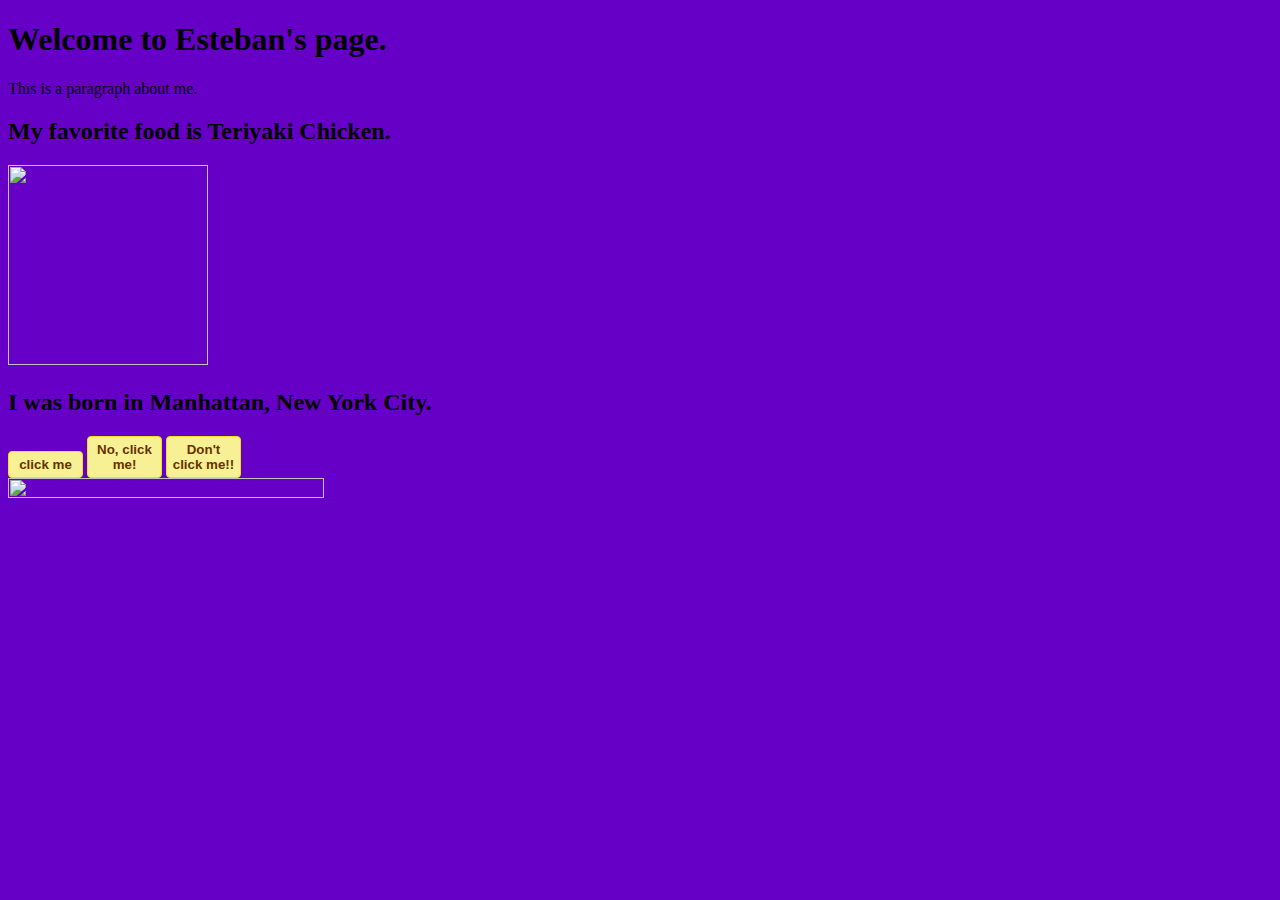
==== index.html @ 5ba718a6 "Changed background color, added image of food and border" ====
<!DOCTYPE html>
<html lang="en-us">
  <head>
    <meta charset="utf-8">
    <title>Hello...</title>
    <link rel="stylesheet" type="text/css" href="style.css">
    <script src="https://code.jquery.com/jquery-2.2.4.min.js"></script>
    <script src="script.js"></script>
  </head>
  
  <body>
    <!-- USE THE COMMENTS BELOW TO COMPLETE ACTIVITIES 1 through 6. -->
    <!-- Press RUN and "Preview Running Application" -->
    <!-- To view your changes, save your editted files and refresh the preview page -->
    
    <!-- 1. Change the content of the h tag to customize the header of your webpage with your name -->
    <h1 id="one">Welcome to Esteban's page.</h1>
    
    <!-- 2. Change the content of the p tag with the id two to a paragraph about you. 
    	Include your age, your favorite hobby, and one interesting fact about you.-->
    <p id="two">This is a paragraph about me.</p>
    
    <!-- 3. Change the h2 tag with the id of three to include your favorite food. -->
    <h2 id="three">My favorite food is Teriyaki Chicken.</h2>
    
    <!-- 4. Change the image with id image1 to be your favorite food. -->
    <img id="image1" src="http://search.chow.com/thumbnail/1280/800/www.chowstatic.com/assets/2014/09/30551_easy_teriyaki_chicken_3000x2000.jpg">
    
    <!-- 5. Change the image with id image2 to be your favorite food. -->
    <h2 id="four">I was born in Manhattan, New York City.</h2>
    
    <!-- 6. Did you save this file and click "Preview" above?? -->
    
    <button id="button1" class="buttonStyle">click me</button>
    
    <button id="button2" class="buttonStyle">No, click me!</button>
    
    <button id="button3" class="buttonStyle">Don't click me!!</button>
    
    <br><img id="image2" src="https://assets-cdn.github.com/images/modules/logos_page/Octocat.png">
  </body>
</html>
---- style.css ----
/* Use the comments below to complete activities 1 through 6. */

/* 1. Use the space below to change the background color of the page using the body tag */
* { 
	background-color: #6700c7;
}



/* 2a. Change the size of your image to 200px height and width*/
#image1 {
	height: 200px;
	width: 200px;
}
}
/* 2b. Give image1 a border */
border: 20px,20px, black, 
#image1 {
    width: 50px;
    height: 50px;
}

/* 3. Size image2 to make it twice as large as image1 */
#image2 {
	width: 50%;
	height: 50%;
}

/* 4. Change the buttons with class buttonStyle to be blue with white text */
.buttonStyle {
	border-radius: 4px;
	border: thin solid #F0E020;
	padding: 5px;
	background-color: #F8F094;
	font-family: "Segoe UI", Tahoma, Geneva, Verdana, sans-serif;
	font-weight: bold;
	color: #663300;
	width: 75px;
}

/* 5. Use the space below to make all h2 tags your favorite color. */






#mainContent {
	font-family: Arial, Helvetica, sans-serif;
	font-size: xx-large;
	font-weight: bold;
	background-color: #E3F0FB;
	border-radius: 4px;
	padding: 10px;
	text-align: center;
}
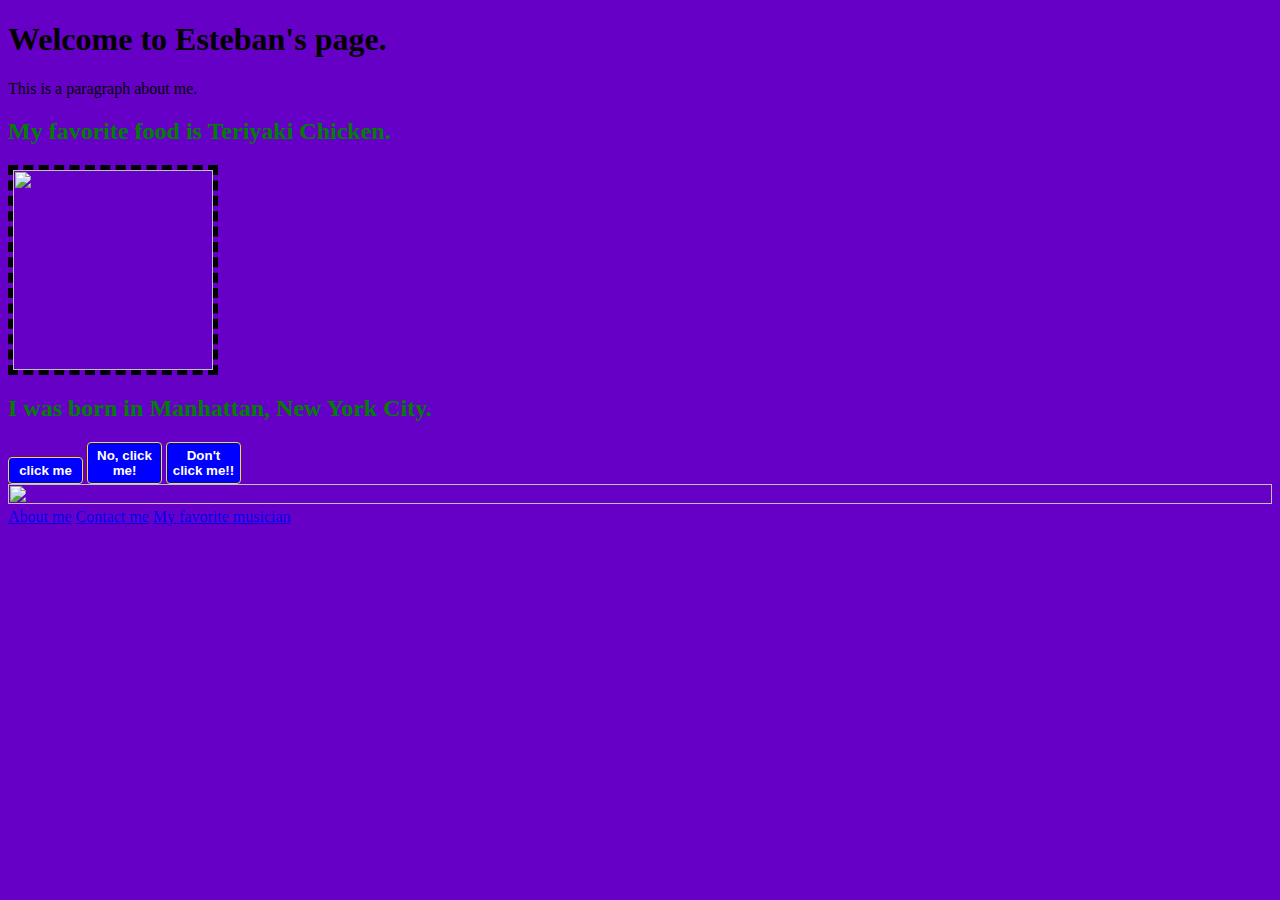
==== commit 4d12dd67: "did stuff" ====
--- a/index.html
+++ b/index.html
@@ -38,5 +38,11 @@
     <button id="button3" class="buttonStyle">Don't click me!!</button>
     
     <br><img id="image2" src="https://assets-cdn.github.com/images/modules/logos_page/Octocat.png">
+    
+    <a href="Pages/about.html">About me</a>
+    
+    <a href="Pages/contact.html">Contact me</a>
+    
+    <a href="https://en.wikipedia.org/wiki/Celldweller">My favorite musician</a>
   </body>
 </html>
--- a/style.css
+++ b/style.css
@@ -12,18 +12,18 @@
 	height: 200px;
 	width: 200px;
 }
-}
 /* 2b. Give image1 a border */
-border: 20px,20px, black, 
 #image1 {
-    width: 50px;
-    height: 50px;
+    width: 200px;
+    height: 200px;
+    border: 5px black dashed;
+	
 }
 
 /* 3. Size image2 to make it twice as large as image1 */
 #image2 {
-	width: 50%;
-	height: 50%;
+	width: 100%;
+	height: 100%;
 }
 
 /* 4. Change the buttons with class buttonStyle to be blue with white text */
@@ -31,15 +31,17 @@
 	border-radius: 4px;
 	border: thin solid #F0E020;
 	padding: 5px;
-	background-color: #F8F094;
+	background-color: blue;
 	font-family: "Segoe UI", Tahoma, Geneva, Verdana, sans-serif;
 	font-weight: bold;
-	color: #663300;
+	color: white;
 	width: 75px;
 }
 
 /* 5. Use the space below to make all h2 tags your favorite color. */
-
+h2 {
+	color: green;
+}
 
 
 
